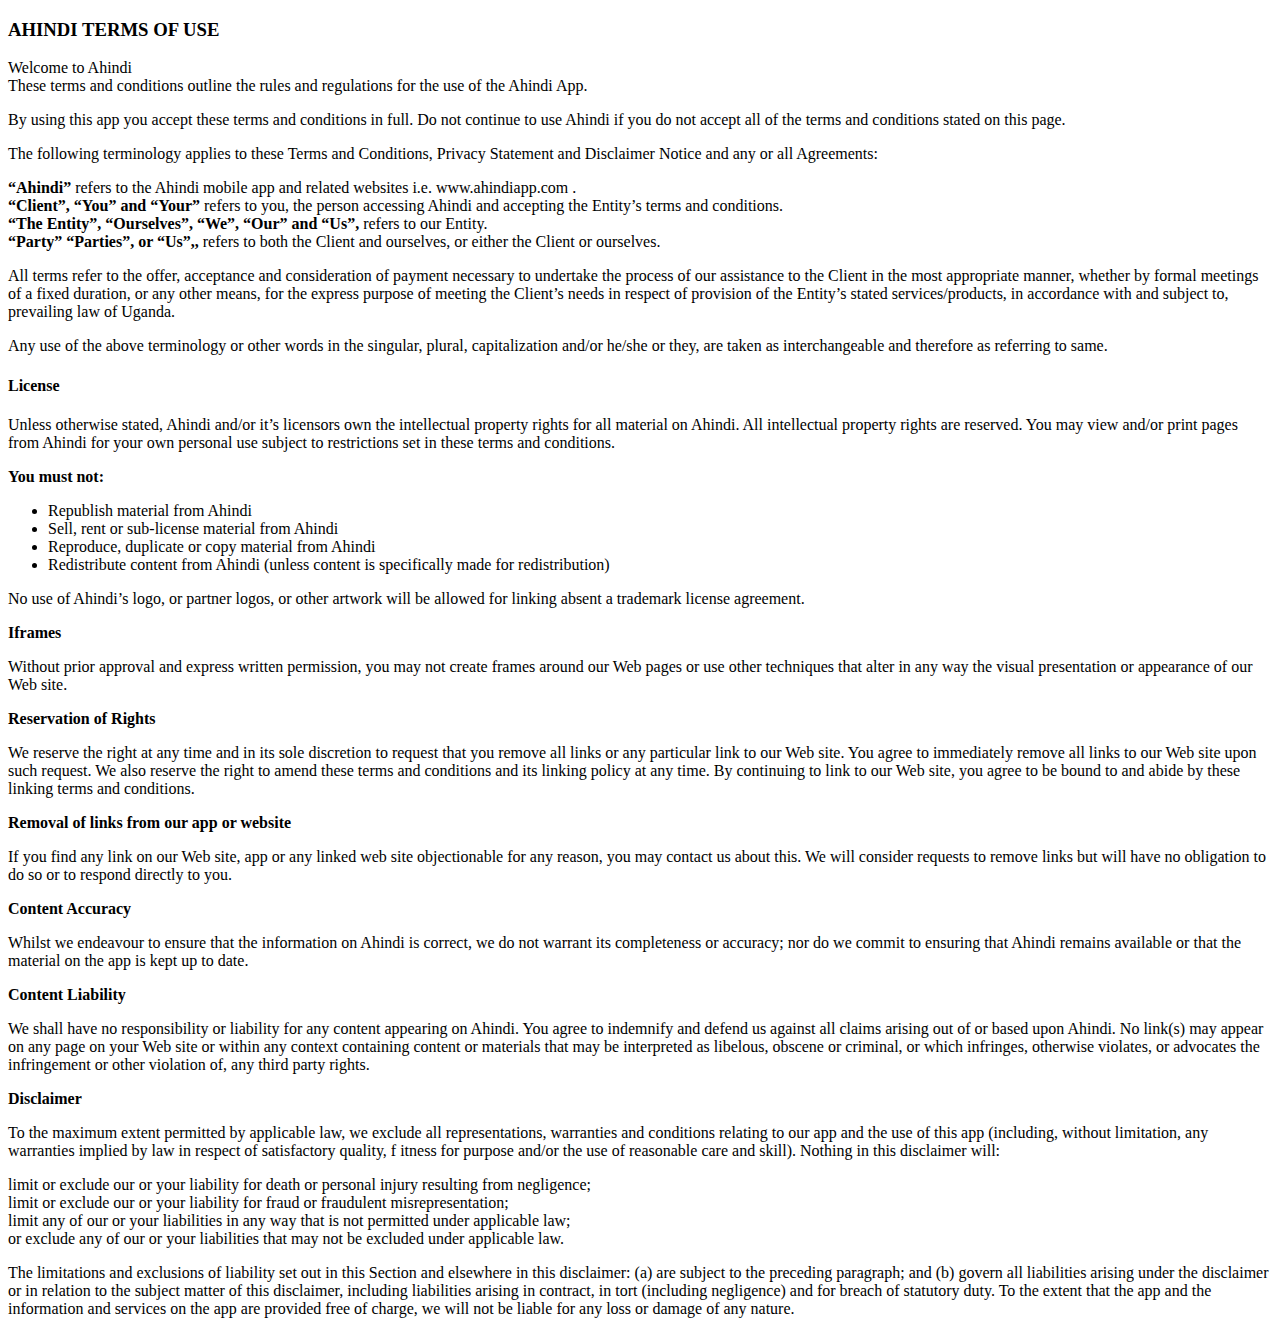
==== termsofuse.html @ fd63149b "adds policies" ====
<!DOCTYPE html>
<head>
    <title>Ahindi Terms Of Use</title>
</head>
<body>
<h3>AHINDI TERMS OF USE</h3>

<p>Welcome to Ahindi<br>
These terms and conditions outline the rules and regulations for the use of the Ahindi App.</p>

<p>By using this app you accept these terms and conditions in full. Do not continue to use Ahindi if you do not accept all of the terms and conditions stated on this page.</p>

<p>The following terminology applies to these Terms and Conditions, 
    Privacy Statement and Disclaimer Notice and any or all Agreements: </p>
    <p>
    <b>“Ahindi”</b> refers to the Ahindi mobile app and related websites i.e. www.ahindiapp.com . 
    <br>
    <b>“Client”, “You” and “Your”</b> refers to you, the person accessing Ahindi and accepting the Entity’s terms and conditions. <br>
    <b>“The Entity”, “Ourselves”, “We”, “Our” and “Us”,</b> refers to our Entity. <br>
    <b>“Party” “Parties”, or “Us”,,</b> refers to both the Client and ourselves, or either the Client or ourselves.</p>

<p>All terms refer to the offer, 
    acceptance and consideration of payment necessary to undertake the process of our assistance to the Client in the most appropriate manner, 
    whether by formal meetings of a fixed duration, or any other means, 
    for the express purpose of meeting the Client’s needs in respect of provision of the Entity’s stated services/products, 
    in accordance with and subject to, prevailing law of Uganda.</p>

<p>Any use of the above terminology or other words in the singular, plural, capitalization and/or he/she or they, are taken as interchangeable and therefore as referring to same.</p>

<h4>License</h4>

<p>Unless otherwise stated, 
    Ahindi and/or it’s licensors own the intellectual property rights for all material on Ahindi. 
    All intellectual property rights are reserved. 
    You may view and/or print pages from Ahindi for your own personal use subject to restrictions set in these terms and conditions. </p>
    
    <b>You must not:</b>
    <ul>
        <li>Republish material from Ahindi</li>
        <li>Sell, rent or sub-license material from Ahindi</li>
        <li>Reproduce, duplicate or copy material from Ahindi</li>
        <li>Redistribute content from Ahindi (unless content is specifically made for redistribution)</li>
    </ul>
  
    <p>No use of Ahindi’s logo, or partner logos, or other artwork will be allowed for linking absent a trademark license agreement.</p>

<b>Iframes</b>

<p>Without prior approval and express written permission, you may not create frames around our Web pages or use other techniques that alter in any way the visual presentation or appearance of our Web site.</p>

<b>Reservation of Rights</b>

<p>We reserve the right at any time and in its sole discretion to request that you remove all links or any particular link to our Web site. 
    You agree to immediately remove all links to our Web site upon such request. 
    We also reserve the right to amend these terms and conditions and its linking policy at any time. By continuing to link to our Web site, 
    you agree to be bound to and abide by these linking terms and conditions.
</p>
<b>Removal of links from our app or website</b>
<p>If you find any link on our Web site, app or any linked web site objectionable for any reason, you may contact us about this. We will consider requests to remove links but will have no obligation to do so or to respond directly to you.</p>

<b>Content Accuracy</b>

<p>Whilst we endeavour to ensure that the information on Ahindi is correct, we do not warrant its completeness or accuracy; nor do we commit to ensuring that Ahindi remains available or that the material on the app is kept up to date.</p>

<b>Content Liability</b>

<p>
    We shall have no responsibility or liability for any content appearing on Ahindi. 
    You agree to indemnify and defend us against all claims arising out of or based upon Ahindi. 
    No link(s) may appear on any page on your Web site or within any context containing content or materials that may be interpreted as libelous, 
    obscene or criminal, or which infringes, otherwise violates, or advocates the infringement or other violation of, any third party rights.
</p>
<b>Disclaimer</b>

<p>
    To the maximum extent permitted by applicable law, 
    we exclude all representations, 
    warranties and conditions relating to our app and the use of this app 
    (including, without limitation, any warranties implied by law in respect of satisfactory quality, f
    itness for purpose and/or the use of reasonable care and skill). Nothing in this disclaimer will:
</p>

<p>limit or exclude our or your liability for death or personal injury resulting from negligence; <br>
    limit or exclude our or your liability for fraud or fraudulent misrepresentation;<br>
     limit any of our or your liabilities in any way that is not permitted under applicable law; <br>
     or exclude any of our or your liabilities that may not be excluded under applicable law.</p>
The limitations and exclusions of liability set out in this Section and elsewhere in this disclaimer:
(a) are subject to the preceding paragraph; and
(b) govern all liabilities arising under the disclaimer or in relation to the subject matter of this disclaimer, including liabilities arising in contract, in tort (including negligence) and for breach of statutory duty.
To the extent that the app and the information and services on the app are provided free of charge, we will not be liable for any loss or damage of any nature.

</body>
</html>
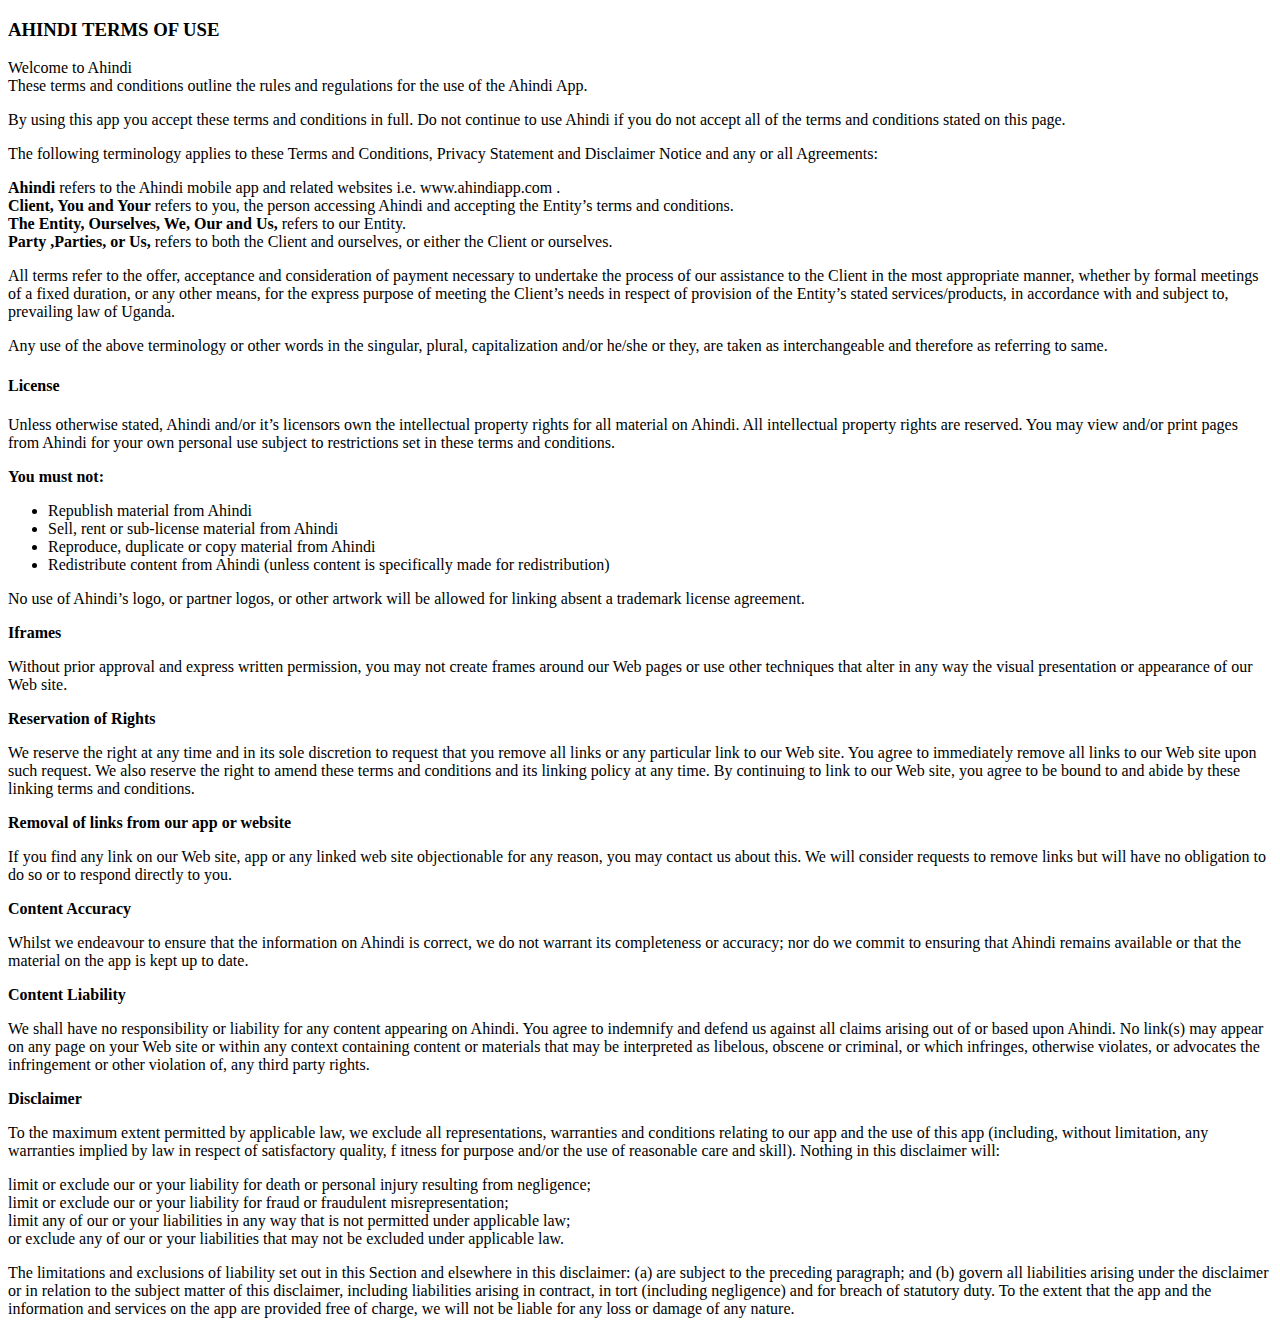
==== commit b64a1381: "corrects markup" ====
--- a/termsofuse.html
+++ b/termsofuse.html
@@ -13,11 +13,11 @@
 <p>The following terminology applies to these Terms and Conditions, 
     Privacy Statement and Disclaimer Notice and any or all Agreements: </p>
     <p>
-    <b>“Ahindi”</b> refers to the Ahindi mobile app and related websites i.e. www.ahindiapp.com . 
+    <b>Ahindi</b> refers to the Ahindi mobile app and related websites i.e. www.ahindiapp.com . 
     <br>
-    <b>“Client”, “You” and “Your”</b> refers to you, the person accessing Ahindi and accepting the Entity’s terms and conditions. <br>
-    <b>“The Entity”, “Ourselves”, “We”, “Our” and “Us”,</b> refers to our Entity. <br>
-    <b>“Party” “Parties”, or “Us”,,</b> refers to both the Client and ourselves, or either the Client or ourselves.</p>
+    <b>Client, You and Your</b> refers to you, the person accessing Ahindi and accepting the Entity’s terms and conditions. <br>
+    <b>The Entity, Ourselves, We, Our and Us,</b> refers to our Entity. <br>
+    <b>Party ,Parties, or Us,</b> refers to both the Client and ourselves, or either the Client or ourselves.</p>
 
 <p>All terms refer to the offer, 
     acceptance and consideration of payment necessary to undertake the process of our assistance to the Client in the most appropriate manner, 
